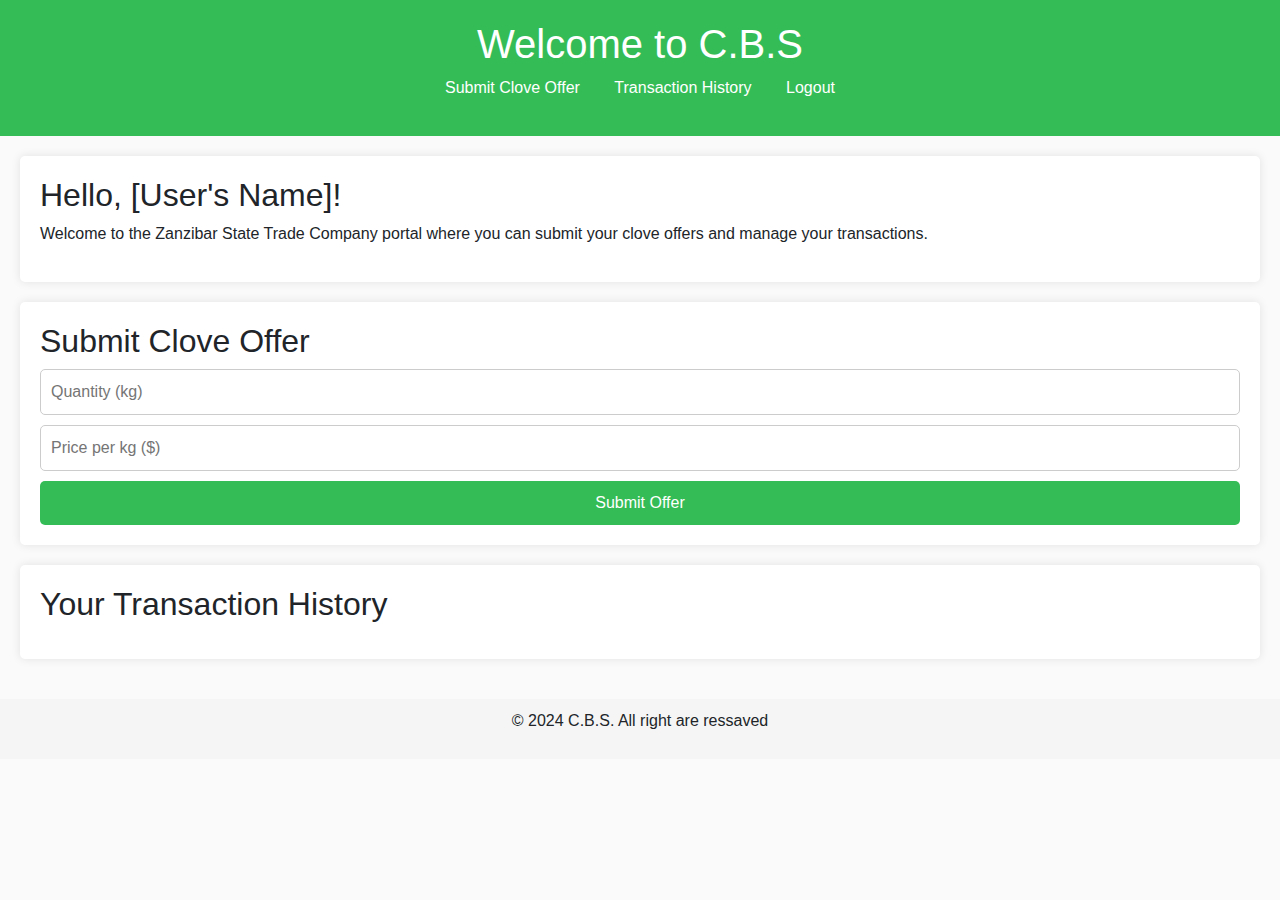
==== href/home.html @ 8a252237 "Add files via upload" ====
<!DOCTYPE html>
<html lang="en">
<head>
    <meta charset="UTF-8">
    <meta name="viewport" content="width=device-width, initial-scale=1.0">
    <title>Home - Z.S.T.C</title>
    <link rel="stylesheet" href="../css/bootstrap.min.css">
    <link rel="stylesheet" href="../css/home.css">
</head>
<body>
    <header>
        <h1>Welcome to C.B.S</h1>
        <nav>
            <ul>
                <li><a href="#submit-offer">Submit Clove Offer</a></li>
                <li><a href="#transaction-history">Transaction History</a></li>
                <li><a href="#logout">Logout</a></li>
            </ul>
        </nav>
    </header>

    <main>
        <section id="welcome">
            <h2>Hello, [User's Name]!</h2>
            <p>Welcome to the Zanzibar State Trade Company portal where you can submit your clove offers and manage your transactions.</p>
        </section>

        <section id="submit-offer">
            <h2>Submit Clove Offer</h2>
            <form id="offer-form">
                <input type="number" placeholder="Quantity (kg)" required>
                <input type="number" placeholder="Price per kg ($)" required>
                <button type="submit">Submit Offer</button>
            </form>
        </section>

        <section id="transaction-history">
            <h2>Your Transaction History</h2>
            <ul id="history-list">
                <!-- Transaction history items will be appended here -->
            </ul>
        </section>
    </main>

    <footer>
        <p>&copy; 2024 C.B.S. All right are ressaved</p>
    </footer>

    <script src="../js/bootstrap.bundle.min.js"></script>
    <script src="../js/script.js"></script>
    <script src="../js/all.js"></script>
</body>
</html>
---- css/home.css ----
body {
    font-family: Arial, sans-serif;
    margin: 0;
    padding: 0;
    background-color: #fafafa;
}

header {
    background: #34bd56;
    color: white;
    padding: 20px 0;
    text-align: center;
}

nav ul {
    list-style-type: none;
    padding: 0;
}

nav ul li {
    display: inline;
    margin: 0 15px;
}

nav ul li a {
    color: white;
    text-decoration: none;
}

main {
    padding: 20px;
}

section {
    margin-bottom: 20px;
    background: white;
    padding: 20px;
    border-radius: 5px;
    box-shadow: 0 0 10px rgba(0, 0, 0, 0.1);
}

form {
    display: flex;
    flex-direction: column;
}

form input {
    margin-bottom: 10px;
    padding: 10px;
    border: 1px solid #ccc;
    border-radius: 5px;
}

button {
    padding: 10px;
    background: #34bd56;
    color: white;
    border: none;
    border-radius: 5px;
    cursor: pointer;
}

button:hover {
    background: #45a049;
}

footer {
    text-align: center;
    padding: 10px 0;
    background: #f5f5f5;
    position: relative;
    bottom: 0;
    width: 100%;
}
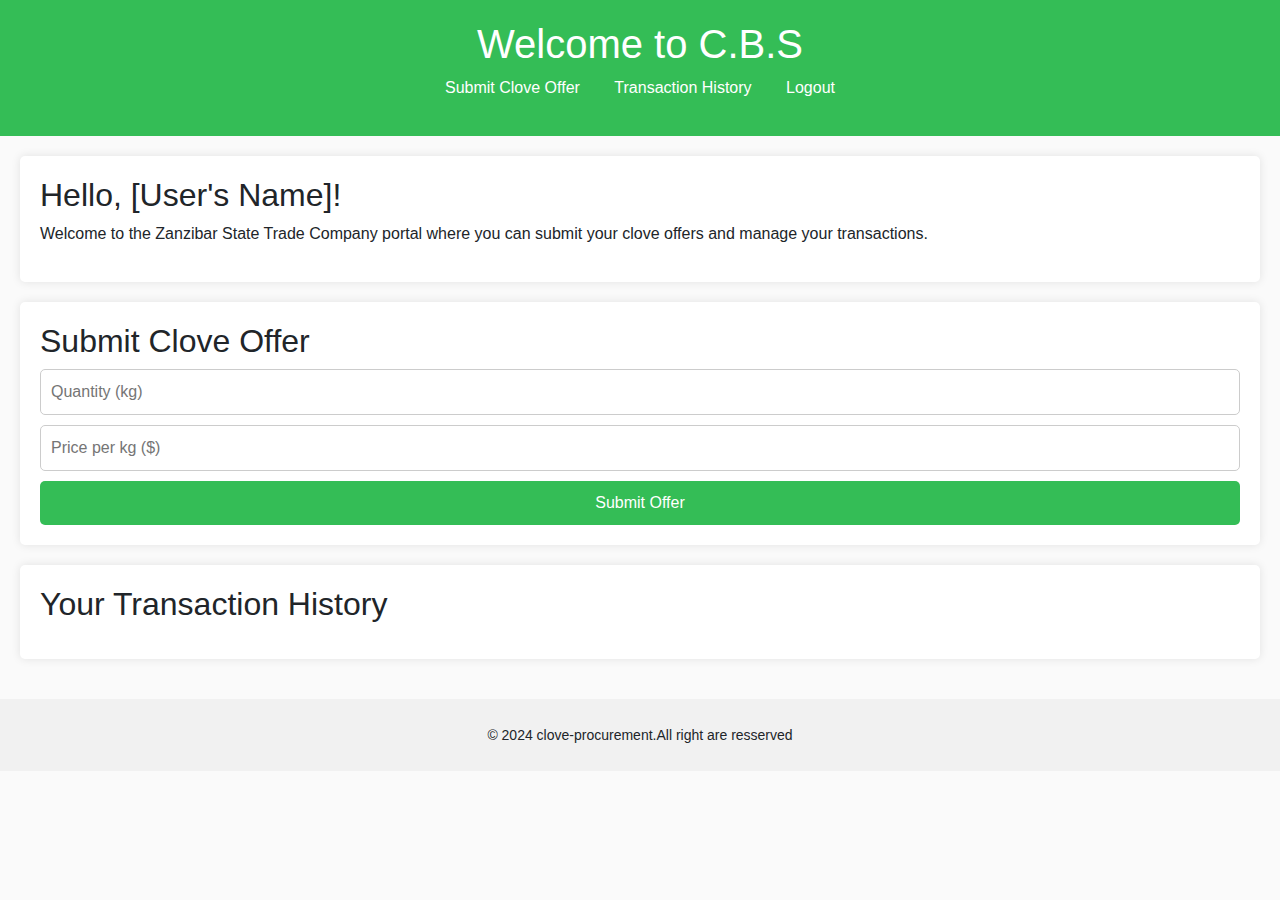
==== commit ab612f63: "Update home.html" ====
--- a/href/home.html
+++ b/href/home.html
@@ -42,12 +42,12 @@
         </section>
     </main>
 
-    <footer>
-        <p>&copy; 2024 C.B.S. All right are ressaved</p>
+    <footer class="p-4 bottom-0 text-center" style="background-color:#f1f1f1;">
+        <small class="text-center" style="font-size:14px;">&copy; 2024 clove-procurement.All right are resserved</small>
     </footer>
 
     <script src="../js/bootstrap.bundle.min.js"></script>
     <script src="../js/script.js"></script>
     <script src="../js/all.js"></script>
 </body>
-</html>+</html>
